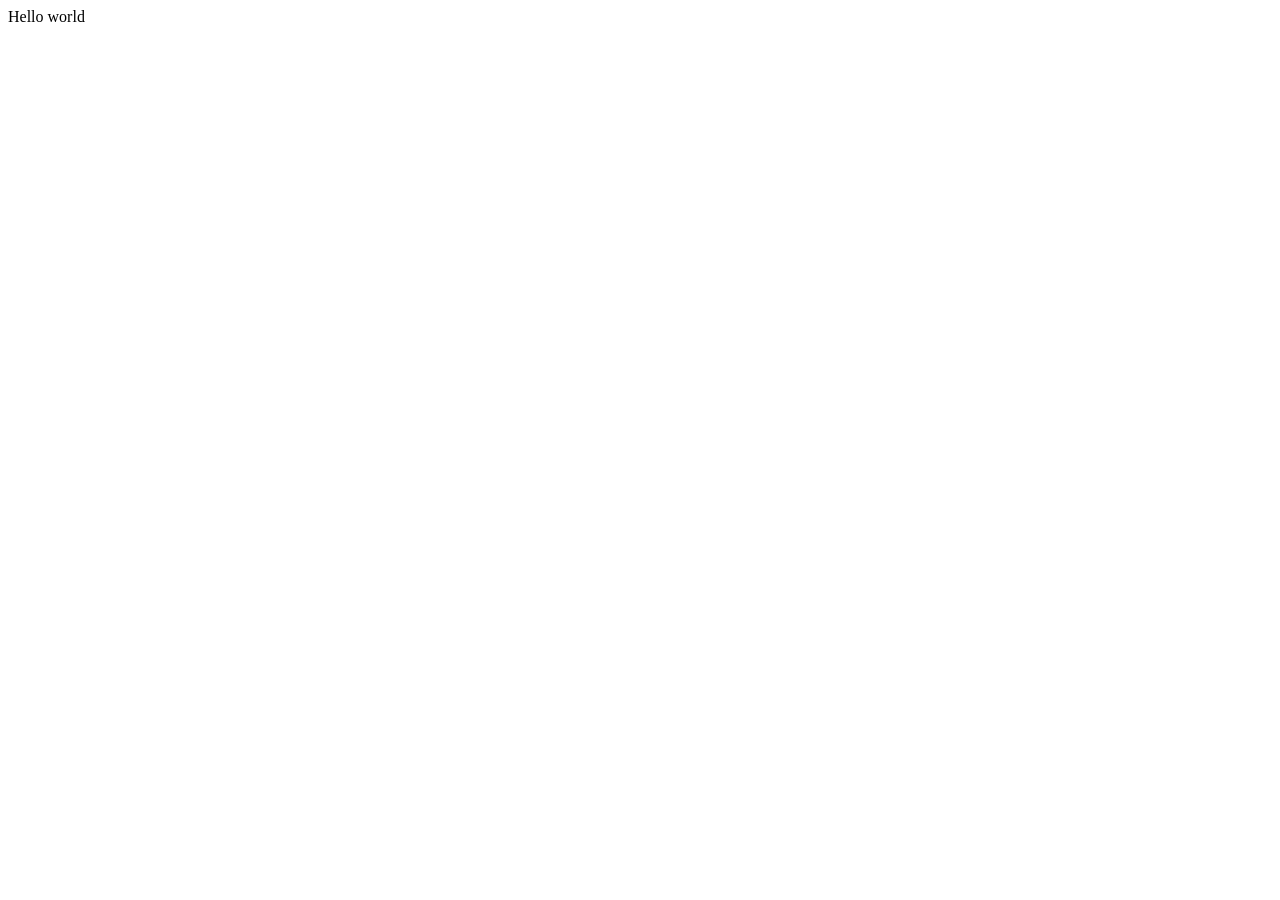
==== wwr/index.html @ bc95edc3 "first commit" ====
<!DOCTYPE html>
<html lang="en">
<head>
    <meta charset="UTF-8">
    <meta name="viewpoint" content="width=device-width">
    <title>My first webpage</title>
</head>
<body>
    Hello world

</body>
</html>
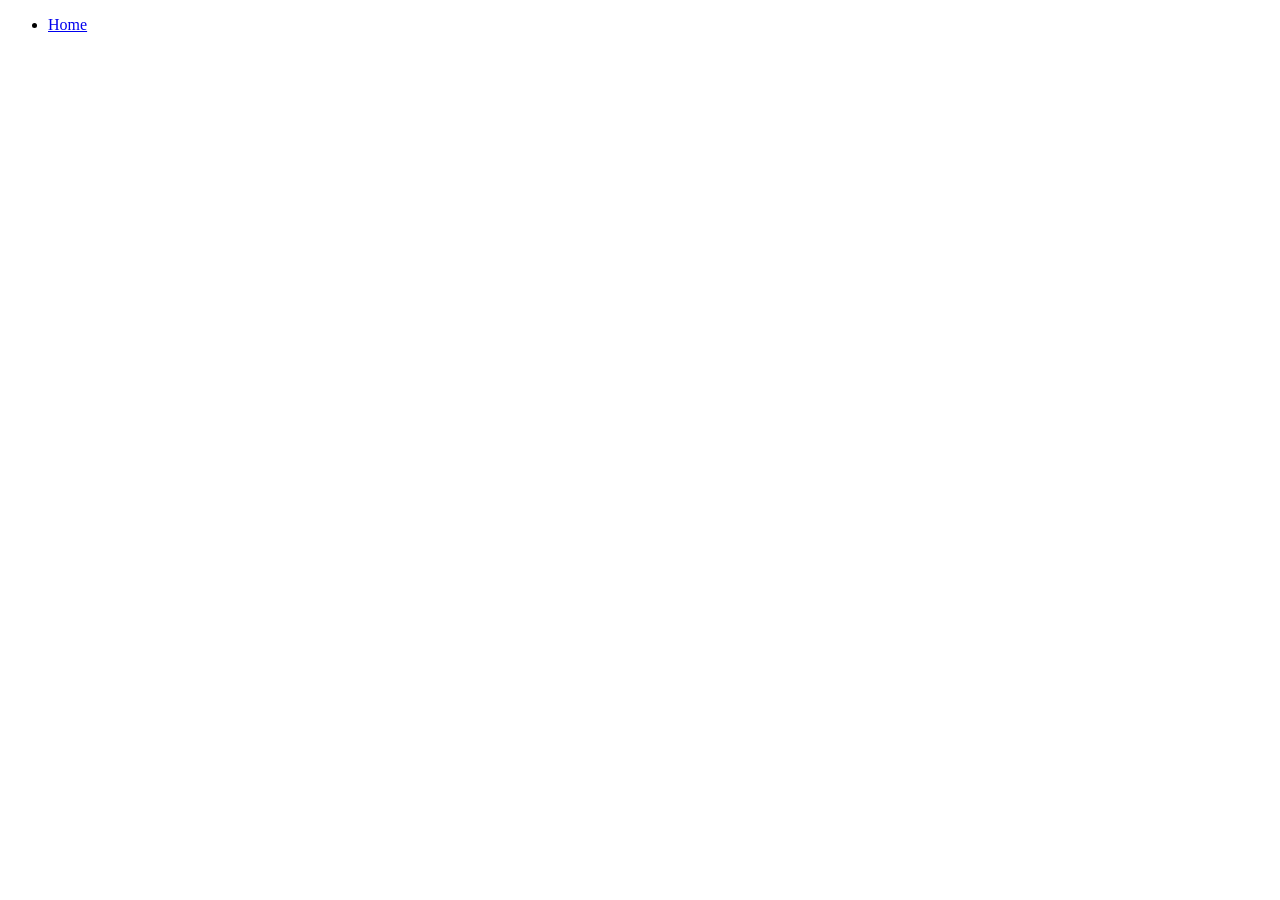
==== commit cbfc4cfd: "Structure Changes" ====
--- a/wwr/index.html
+++ b/wwr/index.html
@@ -1,12 +1,14 @@
 <!DOCTYPE html>
 <html lang="en">
+
 <head>
     <meta charset="UTF-8">
     <meta name="viewpoint" content="width=device-width">
-    <title>My first webpage</title>
+    <title>White Water Rafting</title>
 </head>
 <body>
-    Hello world
-
+    <ul>
+        <li><a href="index.html">Home</a></li>
+    </ul>
 </body>
 </html>
